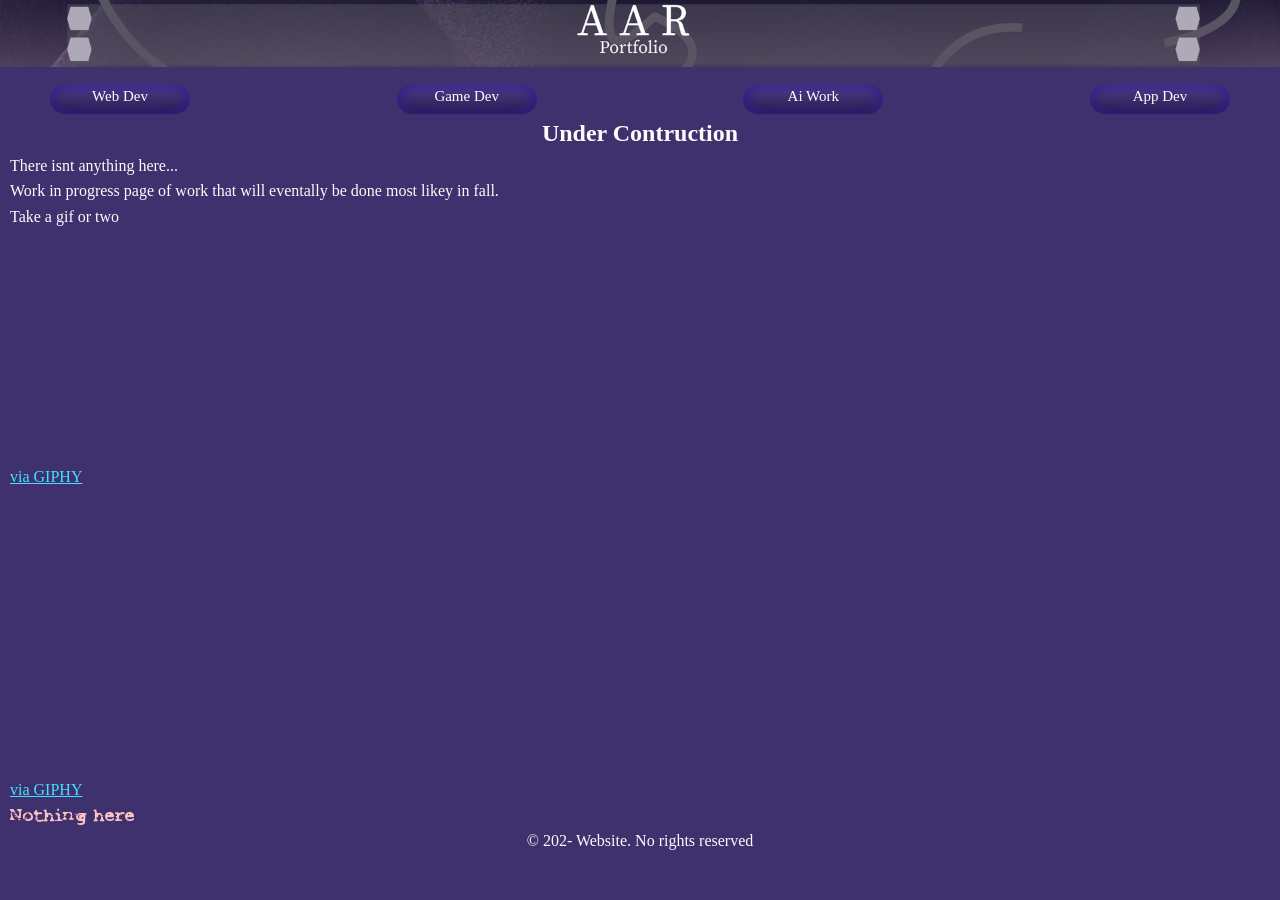
==== Ai.html @ 49a29bbf "Changes" ====
<!DOCTYPE html>
<html lang="en">
  <head>
    <meta charset="UTF-8" />
    <meta name="viewport" content="width=device-width, initial-scale=1.0" />
    <title>Portfolio</title>
    <link rel="stylesheet" href="styles.css" />
  </head>
  <body>
    <div class="wrapper">
    <header class="banner">
      <a href="index.html">
      <img src="Black and Yellow Web Developer LinkedIn Banner (1920 x 100 px).png" alt="Banner">
      </a>
    </header>
    <div class="Abc">
    
    <nav class="navi">
      <a href="Web.html" class="buttonClass">Web Dev</a>
      <a href="Game.html" class="buttonClass">Game Dev</a>
      <a href="afi.html" class="buttonClass">Ai Work</a>
      <a href="app.html" class="buttonClass">App Dev</a>

    </nav>
   
    <main class="content">
      <h2>Under Contruction</h2>
       <p>There isnt anything here...</p>
       <p>Work in progress page of work that will eventally be done most likey in fall.</p>
    <p>Take a gif or two</p>
    <iframe src="https://giphy.com/embed/jAiucuD483rZgfAynf" width="280" height="227" style="" frameBorder="0"></iframe><p><a href="https://giphy.com/gifs/reaction-staring-my-honest-jAiucuD483rZgfAynf">via GIPHY</a></p>
    <iframe src="https://giphy.com/embed/Ht3mEbwzxlDS8zth8v" width="280" height="280" style="" frameBorder="0" ></iframe><p><a href="https://giphy.com/gifs/jump-my-honest-reaction-homelander-meme-Ht3mEbwzxlDS8zth8v">via GIPHY</a></p>
    <p class="Eviltxt">Nothing here</p>
    </main>
</div>
    <footer class="footer">
      <p class="rights">&copy; 202- Website. No rights reserved</p>
    </footer>
  </body>
</html>
---- styles.css ----
* {
  padding: 2;
  box-sizing: border-box;
  margin: 0;
}

body {
  line-height: 1.6;
  display: flex;
  flex-direction: column;
  min-width: 100vh;
  min-height: 100vh;
}

.Abc {
  margin: 1;
}
.banner {
  color: white;
  /*position: fixed;*/
}
.navigation ul {
  list-style-type: none;
  display: flex;
}

h1 {
  color: rgb(252, 252, 252);
  text-align: center;
  font-family: Georgia, "Times New Roman", Times, serif;
}
@font-face {
  font-family: Smash;
  src: url(smash.ttf);
  font-weight: normal;
  font-style: normal;
}
h2 {
  color: rgb(252, 252, 252);
  text-align: center;
}
body {
  background-color: rgb(62, 49, 109);
}
.Eviltxt {
  color: rgb(255, 194, 194);
  font-family: "Smash", "Franklin Gothic Medium", "Arial", "sans-serif";
}
p {
  color: rgb(252, 252, 252);
  padding: 0px 10px 0px 10px;
}
.rights {
  text-align: center;
}
a:link {
  color: rgb(68, 224, 253);
}
a:visited {
  color: rgb(187, 210, 216);
}
a:hover {
  color: rgb(175, 245, 253);
  text-decoration: wavy;
}
a:active {
  color: rgb(95, 232, 242);
}
.links li a {
  text-align: center;
}

.navi {
  display: flex;
  justify-content: space-between;
  align-items: center;
  padding: 10px 50px 0px 50px;
}
.links {
  display: flex;
  list-style: none;
  margin: 0;
  padding: 0;
  gap: 20px;
}
@media (max-width: 600px) {
  .navigation ul li a {
    flex-direction: column;
  }
  .navigation ul li a {
    text-align: center;
  }
}
img {
  max-width: 100%;
  height: auto;
}

.buttonClass {
  font-size: 15px;
  font-family: Georgia, "Times New Roman", Times, serif;
  text-align: center;
  width: 140px;
  height: 30px;
  border-width: 1px;
  border-color: rgba(37, 28, 67, 1);
  border-top-left-radius: 17px;
  border-top-right-radius: 17px;
  border-bottom-left-radius: 17px;
  border-bottom-right-radius: 17px;
  box-shadow: inset 0px 0px 15px 3px rgba(51, 26, 135, 1);
  text-shadow: inset 0px 1px 0px rgba(38, 28, 75, 1);
  background: linear-gradient(rgba(86, 67, 148, 1), rgba(36, 29, 62, 1));
  text-decoration: none;
  color: rgba(252, 252, 252, 1);
}
.buttonClass:link {
  color: rgba(252, 252, 252, 1);
}
.buttonClass:visited {
  color: rgba(252, 252, 252, 1);
}
.buttonClass:hover {
  background: linear-gradient(rgba(36, 29, 62, 1), rgba(86, 67, 148, 1));
  color: rgba(252, 252, 252, 1);
}
.buttonClass:active {
  color: rgba(252, 252, 252, 1);
}
.Abcde {
  display: flex;
  vertical-align: middle;
}
.moverigh {
  display: flex;
  vertical-align: right;
}
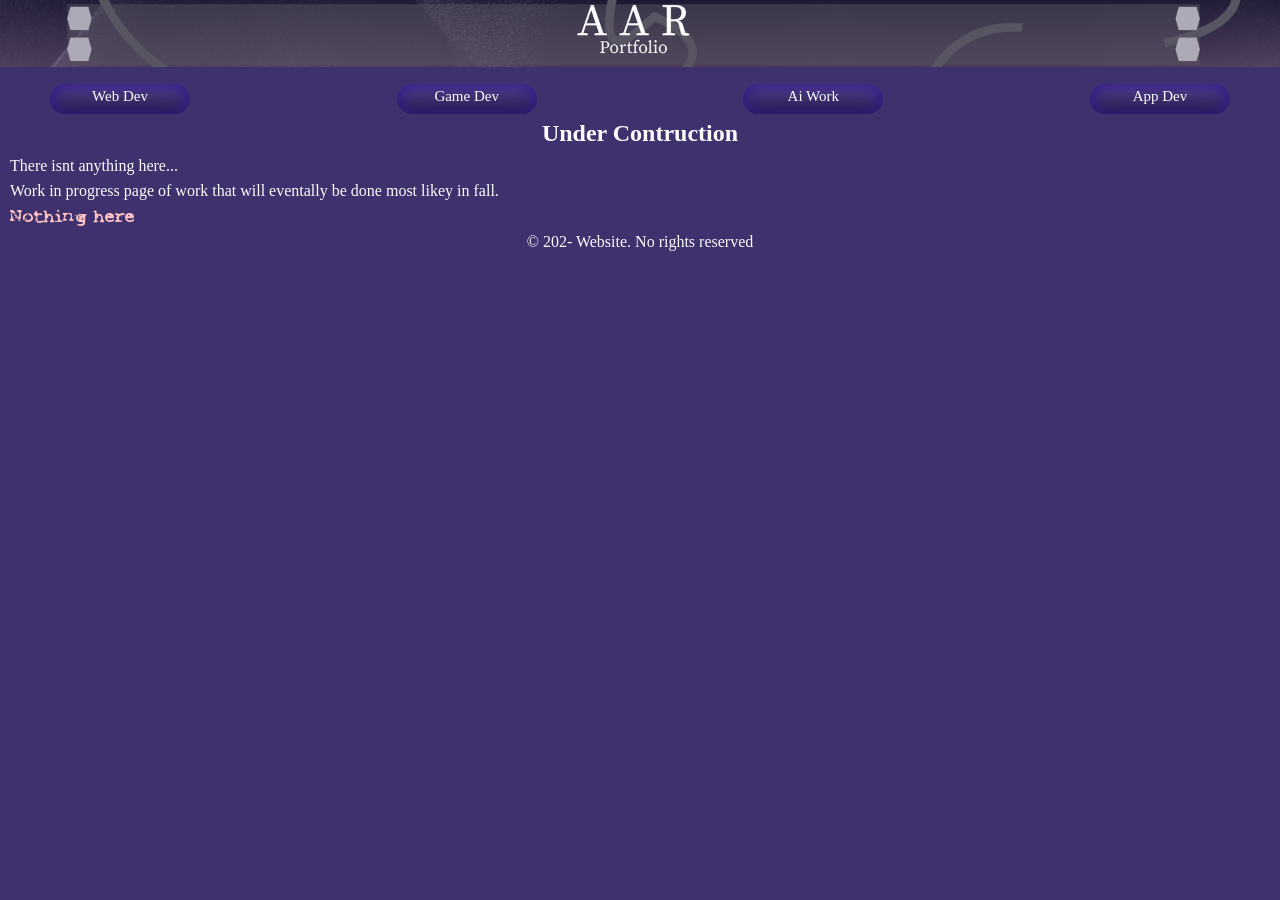
==== commit 0a78beae: "d" ====
--- a/Ai.html
+++ b/Ai.html
@@ -27,9 +27,6 @@
       <h2>Under Contruction</h2>
        <p>There isnt anything here...</p>
        <p>Work in progress page of work that will eventally be done most likey in fall.</p>
-    <p>Take a gif or two</p>
-    <iframe src="https://giphy.com/embed/jAiucuD483rZgfAynf" width="280" height="227" style="" frameBorder="0"></iframe><p><a href="https://giphy.com/gifs/reaction-staring-my-honest-jAiucuD483rZgfAynf">via GIPHY</a></p>
-    <iframe src="https://giphy.com/embed/Ht3mEbwzxlDS8zth8v" width="280" height="280" style="" frameBorder="0" ></iframe><p><a href="https://giphy.com/gifs/jump-my-honest-reaction-homelander-meme-Ht3mEbwzxlDS8zth8v">via GIPHY</a></p>
     <p class="Eviltxt">Nothing here</p>
     </main>
 </div>
